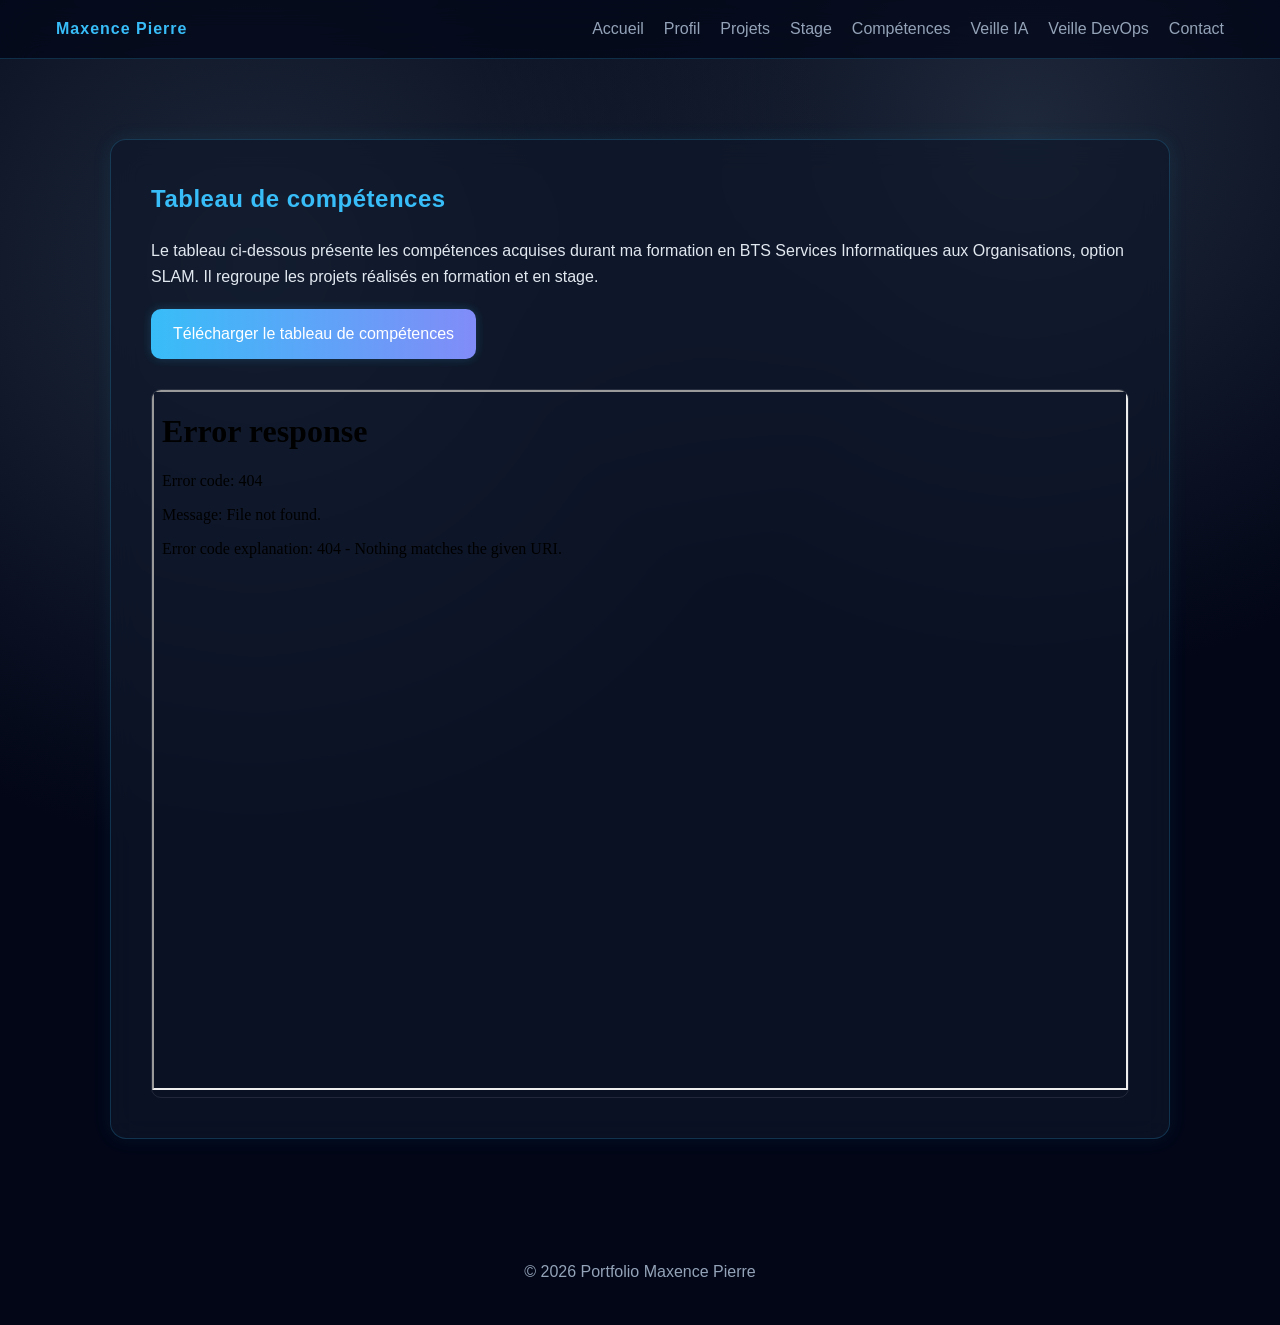
==== competences.html @ e9d7957a "Portfolio Upload Envoi de tout les fichiers pour le Portfolio, ayant développé ceci de mon côté depu" ====
<!DOCTYPE html>
<html lang="fr">

<head>

<meta charset="UTF-8">
<meta name="viewport" content="width=device-width, initial-scale=1.0">

<title>Compétences — Portfolio</title>

<link rel="stylesheet" href="style.css">

</head>

<body>

<header>

<nav class="nav">

<div class="logo">
Maxence Pierre
</div>

<div class="nav-links">

<a href="index.html">Accueil</a>
<a href="profil.html">Profil</a>
<a href="projets/bts2.html">Projets</a>
<a href="stage.html">Stage</a>
<a href="competences.html">Compétences</a>
<a href="veille/ia-ml.html">Veille IA</a>
<a href="veille/devops.html">Veille DevOps</a>
<a href="contact.html">Contact</a>

</div>

</nav>

</header>



<section class="section">

<div class="section-card">

<h2>Tableau de compétences</h2>

<p>

Le tableau ci-dessous présente les compétences acquises durant ma formation
en BTS Services Informatiques aux Organisations, option SLAM.

Il regroupe les projets réalisés en formation et en stage.

</p>


<a href="pdf/tableau-competences.pdf" class="btn" download>

Télécharger le tableau de compétences

</a>


<div class="pdf-viewer">

<iframe

src="pdf/tableau-competences.pdf"

width="100%"
height="700px"

></iframe>

</div>

</div>

</section>


<footer>

© 2026 Portfolio Maxence Pierre

</footer>

</body>

</html>
---- style.css ----
:root {

  --bg: #0f172a;
  --card: rgba(255,255,255,0.05);
  --accent: #38bdf8;
  --accent2: #818cf8;
  
  --text: #e2e8f0;
  --muted: #94a3b8;
  
  --border: rgba(255,255,255,0.1);
  
  }
  
  *{
  margin:0;
  padding:0;
  box-sizing:border-box;
  }
  
  body{

    font-family: "Segoe UI", sans-serif;
    
    background:
    radial-gradient(circle at 20% 20%, #1e293b, transparent 40%),
    radial-gradient(circle at 80% 10%, #1e293b, transparent 35%),
    linear-gradient(180deg,#020617,#020617);
    
    color:var(--text);
    
    line-height:1.6;
    
    min-height:100vh;
    
    }

  /* Fond Matrix */
  #matrixCanvas{

    position:fixed;
    top:0;
    left:0;
    
    width:100%;
    height:100%;
    
    z-index:-1;
    
    opacity:0.25;
    
    pointer-events:none;
    
    }
  
  /* NAVBAR */
  
  header{

    position:sticky;
    
    top:0;
    
    background:rgba(2,6,23,0.7);
    
    backdrop-filter: blur(16px);
    
    border-bottom:1px solid rgba(56,189,248,0.2);
    
    z-index:100;
    
    }
  
  .nav{
  
  max-width:1200px;
  margin:auto;
  
  display:flex;
  justify-content:space-between;
  align-items:center;
  
  padding:1rem;
  
  }

  .nav a{

    text-decoration:none;
    
    color:var(--muted);
    
    transition:0.3s;
    
    position:relative;
    
    }
    
    .nav a::after{
    
    content:"";
    
    position:absolute;
    
    left:0;
    bottom:-5px;
    
    width:0%;
    height:2px;
    
    background:var(--accent);
    
    transition:0.3s;
    
    }
    
    .nav a:hover{
    
    color:var(--accent);
    
    }
    
    .nav a:hover::after{
    
    width:100%;
    
    }
  
  .logo{
  
  font-weight:700;
  letter-spacing:1px;
  color:var(--accent);
  
  }
  
  .nav-links{
  
  display:flex;
  gap:20px;
  
  }
  
  .nav a{
  
  text-decoration:none;
  color:var(--muted);
  transition:0.3s;
  
  }
  
  .nav a:hover{
  
  color:var(--accent);
  
  }
  
  /* SECTIONS */
  
  .section{
  
  max-width:1100px;
  margin:auto;
  padding:80px 20px;
  
  }
  
  .section-card{

    background:rgba(15,23,42,0.65);
    
    border:1px solid rgba(56,189,248,0.2);
    
    padding:40px;
    
    border-radius:16px;
    
    backdrop-filter: blur(14px);
    
    box-shadow:
    0 0 20px rgba(56,189,248,0.08);
    
    transition:0.35s;
    
    }
    
    .section-card:hover{
    
    border-color:var(--accent);
    
    box-shadow:
    0 0 25px rgba(56,189,248,0.25);
    
    }
  
  
  /* HERO */
  
  .hero{
  
  text-align:center;

  padding-top:120px;

  padding-bottom:120px;
  
  }
  
  .hero img{

    width:240px;
    height:240px;
    
    object-fit:cover;
    
    border-radius:50%;
    
    border:4px solid var(--accent);
    
    margin-bottom:25px;

    box-shadow:
    0 0 25px rgba(56,189,248,0.45);

    transition:0.4s;
    
    }
  
    .hero img:hover{

      transform:scale(1.05);
      
      box-shadow:
      0 0 35px rgba(56,189,248,0.7);
      
      }
  
  .hero h1{
  
  font-size:40px;
  
  }
  
  .accent{
  
  color:var(--accent);
  
  }
  
  /* BOUTONS */
  
  .btn{

    display:inline-block;
    
    margin-top:20px;
    margin-right:10px;
    
    padding:12px 22px;
    
    border-radius:10px;
    
    background:linear-gradient(90deg,var(--accent),var(--accent2));
    
    color:white;
    
    font-weight:500;
    
    text-decoration:none;
    
    transition:0.3s;
    
    box-shadow:0 0 10px rgba(56,189,248,0.2);
    
    }
    
    .btn:hover{
    
    transform:translateY(-3px);
    
    box-shadow:
    0 0 20px rgba(56,189,248,0.5);
    
    }
  
    /* TIMELINE */

.timeline{

  margin-top:20px;
  
  display:flex;
  flex-direction:column;
  gap:20px;
  
  }
  
  .timeline-item{
  
  padding:20px;
  
  border-left:3px solid var(--accent);
  
  background:rgba(255,255,255,0.02);
  
  border-radius:6px;
  
  }
  
  
  /* SKILLS */
  
  .skills-grid{
  
  display:grid;
  
  grid-template-columns:repeat(auto-fit,minmax(220px,1fr));
  
  gap:20px;
  
  margin-top:20px;
  
  }
  
  .skill{
  
  padding:20px;
  
  border:1px solid var(--border);
  
  border-radius:10px;
  
  background:rgba(255,255,255,0.02);
  
  transition:0.3s;
  
  }
  
  .skill:hover{
  
  border-color:var(--accent);
  
  box-shadow:0 0 15px rgba(56,189,248,0.25);
  
  }

  /* GRID PROJETS */
  
  .projects-grid{
  
  display:grid;
  grid-template-columns:repeat(auto-fit,minmax(250px,1fr));
  gap:25px;
  margin-top:30px;
  
  }
  
  .project-card{

    background:rgba(255,255,255,0.03);
    
    border:1px solid rgba(56,189,248,0.1);
    
    padding:25px;
    
    border-radius:12px;
    
    transition:all 0.35s;
    
    }
    
    .project-card:hover{
    
    transform:translateY(-8px);
    
    border-color:var(--accent);
    
    box-shadow:
    0 0 18px rgba(56,189,248,0.35);
    
    }
  
    /* Textes */
    h1,h2,h3{

      letter-spacing:0.5px;
      
      }
      
      h2{
      
      margin-bottom:20px;
      
      color:var(--accent);
      
      }
      p{

        margin-top:10px;
        
        color:var(--text);
        
        }
        
        ul{
        
        margin-top:15px;
        padding-left:20px;
        
        color:var(--muted);
        
        }

  /* TABLE */
  
  table{
  
  width:100%;
  margin-top:20px;
  border-collapse:collapse;
  
  }
  
  th,td{
  
  padding:12px;
  border-bottom:1px solid var(--border);
  
  }
  
  th{
  
  text-align:left;
  color:var(--accent);
  
  }
  
  /* FOOTER */
  
  footer{
  
  text-align:center;
  padding:40px;
  
  color:var(--muted);
  
  }

  /* PDF */
  .pdf-viewer{

    margin-top:30px;
    
    border:1px solid rgba(255,255,255,0.1);
    
    border-radius:10px;
    
    overflow:hidden;
    
    }
  
  /* animations */
  .fade{

    opacity:0;
    
    transform:translateY(30px);
    
    transition:0.7s;
    
    }
    
    .visible{
    
    opacity:1;
    
    transform:translateY(0);
    
    }
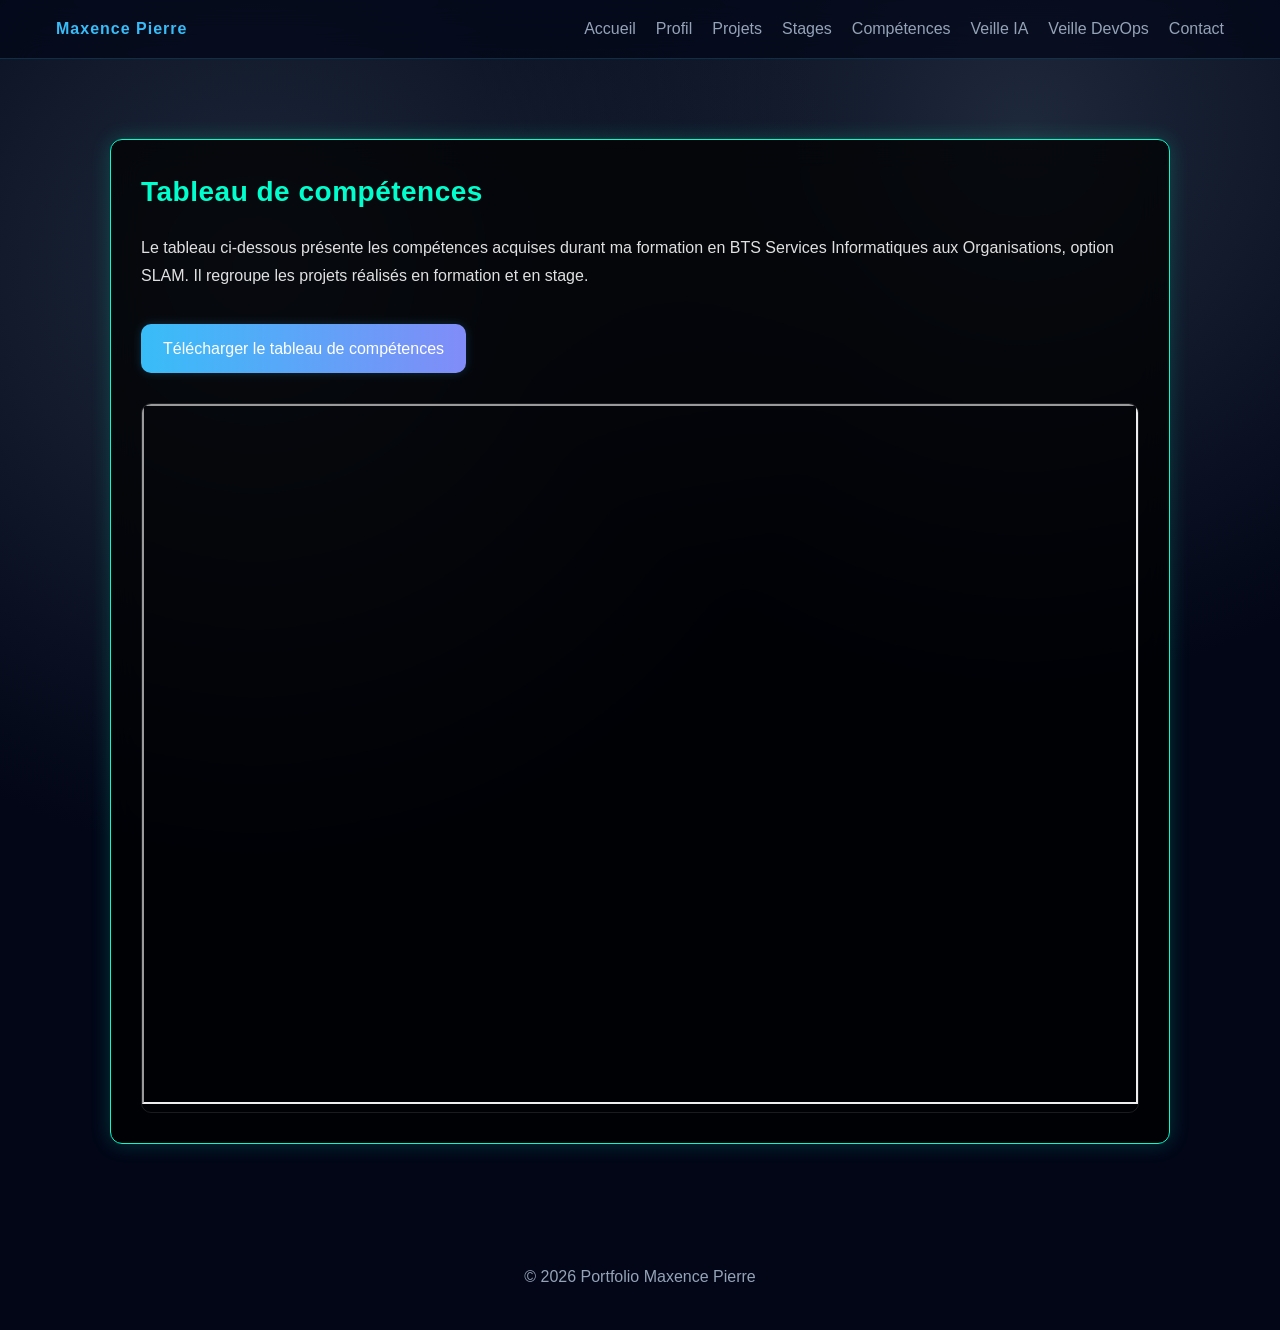
==== commit ccd84534: "Huge Update Plusieurs modifications et avancement ont été fait: - Ajout des certifications - Modific" ====
--- a/competences.html
+++ b/competences.html
@@ -27,7 +27,7 @@
 <a href="index.html">Accueil</a>
 <a href="profil.html">Profil</a>
 <a href="projets/bts2.html">Projets</a>
-<a href="stage.html">Stage</a>
+<a href="stage.html">Stages</a>
 <a href="competences.html">Compétences</a>
 <a href="veille/ia-ml.html">Veille IA</a>
 <a href="veille/devops.html">Veille DevOps</a>
--- a/style.css
+++ b/style.css
@@ -476,4 +476,73 @@
     
     transform:translateY(0);
     
-    }+    }
+  
+/* =========================
+   ARTICLE VEILLE IA
+========================= */
+
+.section-card h2 {
+    font-size: 28px;
+    margin-bottom: 20px;
+    color: #00ffcc; /* style Matrix */
+}
+
+.section-card h3 {
+    margin-top: 25px;
+    margin-bottom: 10px;
+    color: #00cc99;
+    font-size: 20px;
+}
+
+.section-card p {
+    line-height: 1.7;
+    margin-bottom: 15px;
+    color: #e0e0e0;
+}
+
+.section-card ul {
+    margin-left: 20px;
+    margin-bottom: 15px;
+}
+
+.section-card ul li {
+    margin-bottom: 8px;
+    color: #b5f5ec;
+}
+
+/* Effet carte amélioré */
+.section-card {
+    background: rgba(0, 0, 0, 0.75);
+    border: 1px solid #00ffcc;
+    border-radius: 12px;
+    padding: 30px;
+    box-shadow: 0 0 20px rgba(0, 255, 204, 0.2);
+    transition: transform 0.3s ease, box-shadow 0.3s ease;
+}
+
+/* Effet hover stylé */
+.section-card:hover {
+    transform: translateY(-5px);
+    box-shadow: 0 0 30px rgba(0, 255, 204, 0.5);
+}
+
+/* Style sources */
+.section-card ul li::marker {
+    color: #00ffcc;
+}
+
+/* Responsive */
+@media screen and (max-width: 768px) {
+    .section-card {
+        padding: 20px;
+    }
+
+    .section-card h2 {
+        font-size: 22px;
+    }
+
+    .section-card h3 {
+        font-size: 18px;
+    }
+}
